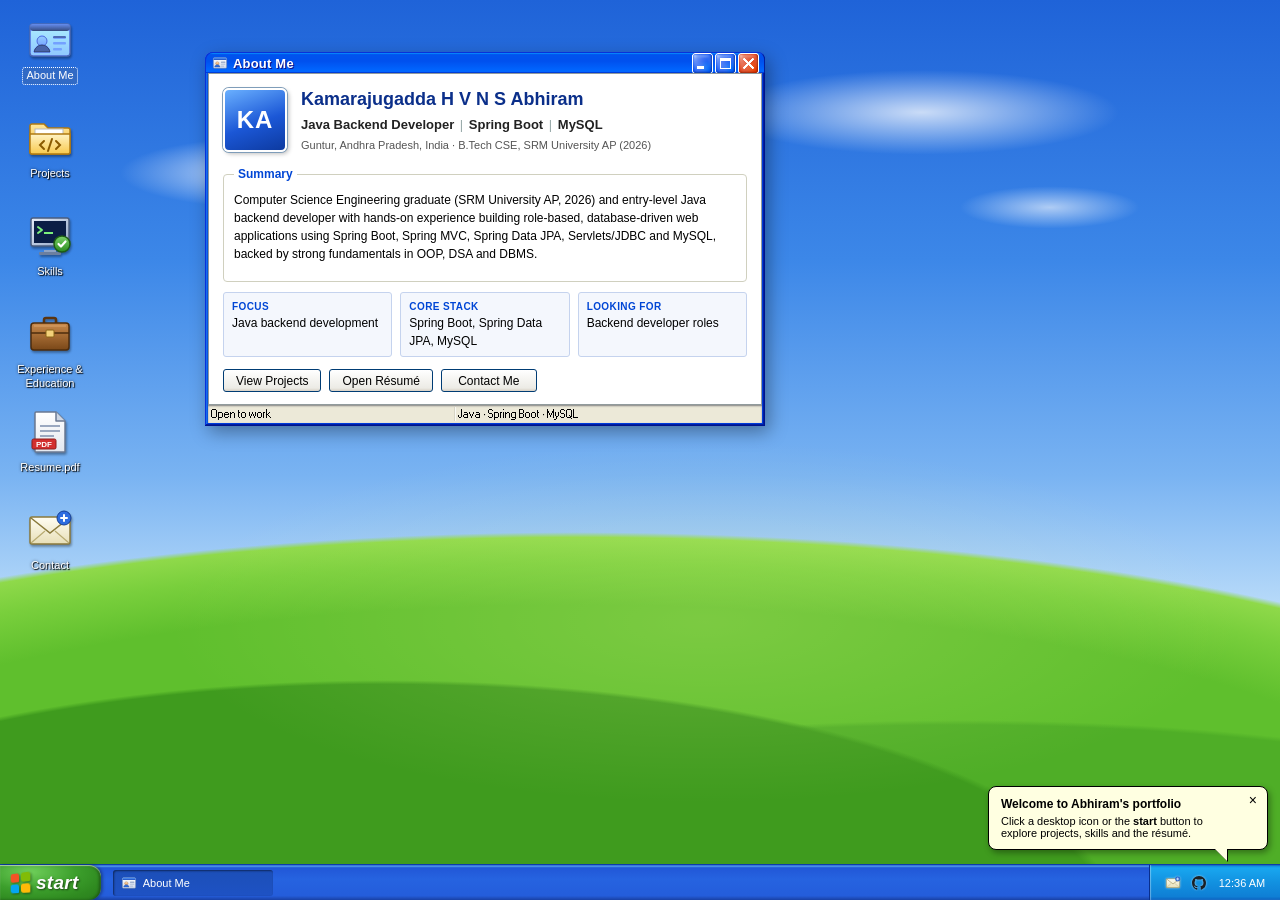
==== index.html @ cb157949 "Windows XP style portfolio" ====
<!DOCTYPE html>
<html lang="en" class="no-js">
<head>
  <meta charset="utf-8">
  <meta name="viewport" content="width=device-width, initial-scale=1">
  <title>Abhiram Kamarajugadda | Java Backend Developer (Spring Boot, MySQL)</title>
  <meta name="description" content="Portfolio of Kamarajugadda H V N S Abhiram, an entry-level Java backend developer working with Spring Boot, Spring MVC, Spring Data JPA, JDBC and MySQL. B.Tech CSE, SRM University AP (2026).">
  <meta name="author" content="Kamarajugadda H V N S Abhiram">
  <meta name="theme-color" content="#245edb">
  <meta property="og:type" content="website">
  <meta property="og:title" content="Abhiram Kamarajugadda | Java Backend Developer">
  <meta property="og:description" content="Java backend developer: Spring Boot, Spring MVC, Spring Data JPA, JDBC, MySQL. Projects, skills, experience and résumé.">
  <meta property="og:image" content="https://haaseth.github.io/assets/og-image.png">
  <meta name="twitter:card" content="summary_large_image">
  <link rel="canonical" href="https://haaseth.github.io/">
  <link rel="icon" type="image/svg+xml" href="assets/favicon.svg">
  <link rel="icon" type="image/png" sizes="32x32" href="assets/favicon-32.png">
  <link rel="apple-touch-icon" href="assets/apple-touch-icon.png">
  <link rel="stylesheet" href="vendor/xp.css/XP.css">
  <link rel="stylesheet" href="assets/css/style.css">
</head>
<body>
  <a class="skip-link" href="#win-about">Skip to content</a>

  <main id="desktop" class="desktop" aria-label="Desktop">
    <h1 class="sr-only">Kamarajugadda H V N S Abhiram, Java Backend Developer</h1>

    <!-- Desktop icons -->
    <nav class="icons" aria-label="Portfolio sections">
      <button class="icon" data-open="about" type="button"><img src="assets/icons/user.svg" alt="" width="48" height="48"><span>About Me</span></button>
      <button class="icon" data-open="projects" type="button"><img src="assets/icons/folder.svg" alt="" width="48" height="48"><span>Projects</span></button>
      <button class="icon" data-open="skills" type="button"><img src="assets/icons/skills.svg" alt="" width="48" height="48"><span>Skills</span></button>
      <button class="icon" data-open="experience" type="button"><img src="assets/icons/briefcase.svg" alt="" width="48" height="48"><span>Experience &amp; Education</span></button>
      <button class="icon" data-open="resume" type="button"><img src="assets/icons/pdf.svg" alt="" width="48" height="48"><span>Resume.pdf</span></button>
      <button class="icon" data-open="contact" type="button"><img src="assets/icons/mail.svg" alt="" width="48" height="48"><span>Contact</span></button>
    </nav>

    <!-- ============ ABOUT ============ -->
    <section class="window app" id="win-about" data-win="about" data-title="About Me" data-icon="assets/icons/user.svg" aria-labelledby="t-about">
      <div class="title-bar">
        <div class="title-bar-text" id="t-about"><img src="assets/icons/user.svg" alt="" width="16" height="16">About Me</div>
        <div class="title-bar-controls">
          <button type="button" aria-label="Minimize"></button>
          <button type="button" aria-label="Maximize"></button>
          <button type="button" aria-label="Close"></button>
        </div>
      </div>
      <div class="window-body">
        <div class="about-head">
          <div class="avatar" aria-hidden="true">KA</div>
          <div>
            <h2 class="name">Kamarajugadda H V N S Abhiram</h2>
            <p class="headline">Java Backend Developer <span>|</span> Spring Boot <span>|</span> MySQL</p>
            <p class="meta">Guntur, Andhra Pradesh, India &middot; B.Tech CSE, SRM University AP (2026)</p>
          </div>
        </div>
        <fieldset>
          <legend>Summary</legend>
          <p>Computer Science Engineering graduate (SRM University AP, 2026) and entry-level Java backend developer with hands-on experience building role-based, database-driven web applications using Spring Boot, Spring MVC, Spring Data JPA, Servlets/JDBC and MySQL, backed by strong fundamentals in OOP, DSA and DBMS.</p>
        </fieldset>
        <div class="quick-facts">
          <div><strong>Focus</strong><span>Java backend development</span></div>
          <div><strong>Core stack</strong><span>Spring Boot, Spring Data JPA, MySQL</span></div>
          <div><strong>Looking for</strong><span>Backend developer roles</span></div>
        </div>
        <div class="actions">
          <button type="button" data-open="projects">View Projects</button>
          <button type="button" data-open="resume">Open Résumé</button>
          <button type="button" data-open="contact">Contact Me</button>
        </div>
      </div>
      <div class="status-bar">
        <p class="status-bar-field">Open to work</p>
        <p class="status-bar-field">Java &middot; Spring Boot &middot; MySQL</p>
      </div>
    </section>

    <!-- ============ PROJECTS ============ -->
    <section class="window app" id="win-projects" data-win="projects" data-title="Projects" data-icon="assets/icons/folder.svg" aria-labelledby="t-projects">
      <div class="title-bar">
        <div class="title-bar-text" id="t-projects"><img src="assets/icons/folder.svg" alt="" width="16" height="16">Projects</div>
        <div class="title-bar-controls">
          <button type="button" aria-label="Minimize"></button>
          <button type="button" aria-label="Maximize"></button>
          <button type="button" aria-label="Close"></button>
        </div>
      </div>
      <div class="explorer-bar" aria-hidden="true"><span>Address</span><div class="address">C:\Users\Abhiram\Projects</div></div>
      <div class="window-body">
        <article class="project">
          <header>
            <h3>ExamSphere: Online Examination System</h3>
            <span class="year">2026</span>
          </header>
          <ul>
            <li>Built a Spring Boot web platform that manages the full examination lifecycle: exams, users, questions, answers and results.</li>
            <li>Implemented separate Admin and Student workflows, with admins managing exams and questions and students attempting exams and viewing results.</li>
            <li>Persisted exam, user and result data in MySQL through Spring Data JPA entities and repositories for clean, repository-based data access.</li>
            <li>Structured the application on Spring MVC controllers with JSP/JSTL views to keep business logic separate from presentation.</li>
          </ul>
          <div class="chips"><span>Spring Boot</span><span>Spring MVC</span><span>Spring Data JPA</span><span>JSP/JSTL</span><span>MySQL</span></div>
          <a class="xp-link" href="https://github.com/Haaseth" target="_blank" rel="noopener"><img src="assets/icons/github.svg" alt="" width="14" height="14">View on GitHub</a>
        </article>
        <article class="project">
          <header>
            <h3>Online Quiz Management System</h3>
            <span class="year">2026</span>
          </header>
          <ul>
            <li>Developed a role-based quiz platform with student registration/login and admin-side question management using Java Servlets and JSP.</li>
            <li>Engineered MCQ quiz delivery with automatic scoring and persistent result tracking for every attempt.</li>
            <li>Designed a DAO layer over JDBC for MySQL integration and used HTTP session management to maintain authenticated user state.</li>
            <li>Built student dashboards displaying previous scores, best score and total attempts.</li>
          </ul>
          <div class="chips"><span>Java</span><span>JSP</span><span>Servlets</span><span>JDBC</span><span>MySQL</span></div>
          <a class="xp-link" href="https://github.com/Haaseth" target="_blank" rel="noopener"><img src="assets/icons/github.svg" alt="" width="14" height="14">View on GitHub</a>
        </article>
      </div>
      <div class="status-bar">
        <p class="status-bar-field">2 objects</p>
        <p class="status-bar-field">More on GitHub: Haaseth</p>
      </div>
    </section>

    <!-- ============ SKILLS ============ -->
    <section class="window app" id="win-skills" data-win="skills" data-title="Skills" data-icon="assets/icons/skills.svg" aria-labelledby="t-skills">
      <div class="title-bar">
        <div class="title-bar-text" id="t-skills"><img src="assets/icons/skills.svg" alt="" width="16" height="16">Skills</div>
        <div class="title-bar-controls">
          <button type="button" aria-label="Minimize"></button>
          <button type="button" aria-label="Maximize"></button>
          <button type="button" aria-label="Close"></button>
        </div>
      </div>
      <div class="window-body skills">
        <fieldset><legend>Languages</legend><div class="chips"><span class="key">Java</span><span>SQL</span><span>C</span><span>C++</span></div></fieldset>
        <fieldset><legend>Backend &amp; Frameworks</legend><div class="chips"><span class="key">Spring Boot</span><span class="key">Spring MVC</span><span class="key">Spring Data JPA</span><span>Servlets</span><span>JSP/JSTL</span><span>JDBC</span></div></fieldset>
        <fieldset><legend>Core Java</legend><div class="chips"><span>OOP</span><span>Collections Framework</span><span>Exception Handling</span><span>Multithreading</span></div></fieldset>
        <fieldset><legend>Database</legend><div class="chips"><span class="key">MySQL</span></div></fieldset>
        <fieldset><legend>Frontend</legend><div class="chips"><span>HTML</span><span>CSS</span><span>JavaScript</span><span>React</span><span>Bootstrap</span></div></fieldset>
        <fieldset><legend>CS Fundamentals</legend><div class="chips"><span>Data Structures &amp; Algorithms</span><span>DBMS</span><span>Operating Systems</span></div></fieldset>
      </div>
      <div class="status-bar">
        <p class="status-bar-field">Highlighted = primary backend stack</p>
      </div>
    </section>

    <!-- ============ EXPERIENCE & EDUCATION ============ -->
    <section class="window app" id="win-experience" data-win="experience" data-title="Experience &amp; Education" data-icon="assets/icons/briefcase.svg" aria-labelledby="t-experience">
      <div class="title-bar">
        <div class="title-bar-text" id="t-experience"><img src="assets/icons/briefcase.svg" alt="" width="16" height="16">Experience &amp; Education</div>
        <div class="title-bar-controls">
          <button type="button" aria-label="Minimize"></button>
          <button type="button" aria-label="Maximize"></button>
          <button type="button" aria-label="Close"></button>
        </div>
      </div>
      <div class="window-body">
        <menu role="tablist" class="tabs">
          <button type="button" role="tab" aria-selected="true" aria-controls="tab-exp" id="tb-exp">Experience</button>
          <button type="button" role="tab" aria-selected="false" aria-controls="tab-edu" id="tb-edu">Education</button>
          <button type="button" role="tab" aria-selected="false" aria-controls="tab-cert" id="tb-cert">Certifications</button>
        </menu>
        <div class="tabpanel" role="tabpanel" id="tab-exp" aria-labelledby="tb-exp">
          <div class="entry">
            <div class="entry-head"><h3>Java Backend Developer</h3><span class="when">Oct 2026 – Present</span></div>
            <p class="org">Zyllo Tech</p>
            <ul>
              <li>Joined as a Java backend developer.</li>
              <li>Learning the MERN stack alongside backend work.</li>
            </ul>
          </div>
          <div class="entry">
            <div class="entry-head"><h3>Intern</h3><span class="when">May 2024 – Aug 2024</span></div>
            <p class="org">Edunet Foundation</p>
            <ul>
              <li>Analyzed a used-car dataset to identify the key factors driving vehicle prices.</li>
              <li>Built predictive models to estimate car prices from the identified features.</li>
              <li>Created charts and visual reports that translated findings into insights to support decision-making.</li>
            </ul>
          </div>
          <div class="entry">
            <div class="entry-head"><h3>Data Cloud Training</h3><span class="when">Jul 2025 – Nov 2025</span></div>
            <p class="org">Salesforce Trailhead</p>
            <ul>
              <li>Gained hands-on experience collecting, organizing and connecting real-time data in Salesforce Data Cloud.</li>
              <li>Learned how businesses unify customer data to deliver personalized customer experiences.</li>
            </ul>
          </div>
        </div>
        <div class="tabpanel" role="tabpanel" id="tab-edu" aria-labelledby="tb-edu">
          <div class="entry">
            <div class="entry-head"><h3>B.Tech, Computer Science Engineering</h3><span class="when">2022 – May 2026</span></div>
            <p class="org">SRM University AP</p>
            <p>CGPA: <strong>7.01</strong></p>
          </div>
        </div>
        <div class="tabpanel" role="tabpanel" id="tab-cert" aria-labelledby="tb-cert">
          <div class="entry">
            <div class="entry-head"><h3>Java (Basic)</h3><span class="when">2026</span></div>
            <p class="org">HackerRank</p>
          </div>
        </div>
      </div>
    </section>

    <!-- ============ RESUME ============ -->
    <section class="window app" id="win-resume" data-win="resume" data-title="Resume.pdf" data-icon="assets/icons/pdf.svg" aria-labelledby="t-resume">
      <div class="title-bar">
        <div class="title-bar-text" id="t-resume"><img src="assets/icons/pdf.svg" alt="" width="16" height="16">Abhiram-Resume.pdf</div>
        <div class="title-bar-controls">
          <button type="button" aria-label="Minimize"></button>
          <button type="button" aria-label="Maximize"></button>
          <button type="button" aria-label="Close"></button>
        </div>
      </div>
      <div class="toolbar">
        <a class="tool-btn" href="Abhiram-Resume.pdf" download="Abhiram-Resume.pdf"><span aria-hidden="true">&#x2B07;</span> Download</a>
        <a class="tool-btn" href="Abhiram-Resume.pdf" target="_blank" rel="noopener"><span aria-hidden="true">&#x2197;</span> Open in new tab</a>
      </div>
      <div class="window-body resume-body">
        <iframe class="pdf-frame" data-src="Abhiram-Resume.pdf#view=FitH" title="Résumé of Kamarajugadda H V N S Abhiram (PDF)" loading="lazy"></iframe>
        <p class="pdf-fallback">Your browser can't preview PDFs here. <a href="Abhiram-Resume.pdf" download>Download the résumé (PDF)</a>.</p>
      </div>
    </section>

    <!-- ============ CONTACT ============ -->
    <section class="window app" id="win-contact" data-win="contact" data-title="Contact" data-icon="assets/icons/mail.svg" aria-labelledby="t-contact">
      <div class="title-bar">
        <div class="title-bar-text" id="t-contact"><img src="assets/icons/mail.svg" alt="" width="16" height="16">Contact</div>
        <div class="title-bar-controls">
          <button type="button" aria-label="Minimize"></button>
          <button type="button" aria-label="Maximize"></button>
          <button type="button" aria-label="Close"></button>
        </div>
      </div>
      <div class="window-body">
        <p class="lead">Thanks for stopping by. The fastest way to reach me is email.</p>
        <ul class="contact-list">
          <li><img src="assets/icons/mail.svg" alt="" width="24" height="24"><div><strong>Email</strong><a href="mailto:abhiram.kamarajugadda4@gmail.com">abhiram.kamarajugadda4@gmail.com</a></div></li>
          <li><img src="assets/icons/linkedin.svg" alt="" width="24" height="24"><div><strong>LinkedIn</strong><a href="https://www.linkedin.com/in/abhiram-kamarajugadda/" target="_blank" rel="noopener">linkedin.com/in/abhiram-kamarajugadda</a></div></li>
          <li><img src="assets/icons/github.svg" alt="" width="24" height="24"><div><strong>GitHub</strong><a href="https://github.com/Haaseth" target="_blank" rel="noopener">github.com/Haaseth</a></div></li>
          <li><span class="pin" aria-hidden="true">&#x1F4CD;</span><div><strong>Location</strong><span>Guntur, Andhra Pradesh, India</span></div></li>
        </ul>
        <div class="actions">
          <a class="btn-link" href="mailto:abhiram.kamarajugadda4@gmail.com?subject=Opportunity%20for%20Abhiram">Send Email</a>
          <button type="button" class="copy-email" data-email="abhiram.kamarajugadda4@gmail.com">Copy email</button>
        </div>
      </div>
    </section>

    <!-- Welcome balloon -->
    <div class="balloon" id="balloon" role="status" hidden>
      <button type="button" class="balloon-close" aria-label="Dismiss">&times;</button>
      <strong>Welcome to Abhiram's portfolio</strong>
      <p>Click a desktop icon or the <b>start</b> button to explore projects, skills and the résumé.</p>
    </div>
  </main>

  <!-- Start menu -->
  <div class="start-menu" id="start-menu" hidden>
    <div class="sm-head">
      <div class="avatar small" aria-hidden="true">KA</div>
      <div><strong>Abhiram</strong><span>Java Backend Developer</span></div>
    </div>
    <div class="sm-body">
      <ul class="sm-left">
        <li><button type="button" data-open="about"><img src="assets/icons/user.svg" alt="" width="32" height="32"><span><b>About Me</b><small>Summary &amp; focus</small></span></button></li>
        <li><button type="button" data-open="projects"><img src="assets/icons/folder.svg" alt="" width="32" height="32"><span><b>Projects</b><small>ExamSphere, Quiz System</small></span></button></li>
        <li><button type="button" data-open="skills"><img src="assets/icons/skills.svg" alt="" width="32" height="32"><span><b>Skills</b><small>Java, Spring, MySQL</small></span></button></li>
        <li><button type="button" data-open="experience"><img src="assets/icons/briefcase.svg" alt="" width="32" height="32"><span><b>Experience &amp; Education</b><small>Work, B.Tech, certs</small></span></button></li>
      </ul>
      <ul class="sm-right">
        <li><button type="button" data-open="resume"><img src="assets/icons/pdf.svg" alt="" width="22" height="22">My Résumé</button></li>
        <li><button type="button" data-open="contact"><img src="assets/icons/mail.svg" alt="" width="22" height="22">Contact</button></li>
        <li class="sep" role="separator"></li>
        <li><a href="https://github.com/Haaseth" target="_blank" rel="noopener"><img src="assets/icons/github.svg" alt="" width="22" height="22">GitHub</a></li>
        <li><a href="https://www.linkedin.com/in/abhiram-kamarajugadda/" target="_blank" rel="noopener"><img src="assets/icons/linkedin.svg" alt="" width="22" height="22">LinkedIn</a></li>
        <li><a href="Abhiram-Resume.pdf" download><img src="assets/icons/pdf.svg" alt="" width="22" height="22">Download Résumé</a></li>
      </ul>
    </div>
    <div class="sm-foot">
      <button type="button" id="close-all"><span class="pw" aria-hidden="true"></span>Close all windows</button>
    </div>
  </div>

  <!-- Taskbar -->
  <footer class="taskbar" aria-label="Taskbar">
    <button type="button" class="start-btn" id="start-btn" aria-haspopup="true" aria-expanded="false" aria-controls="start-menu">
      <span class="flag" aria-hidden="true"><i></i><i></i><i></i><i></i></span><span class="start-label">start</span>
    </button>
    <div class="tasks" id="tasks" role="toolbar" aria-label="Open windows"></div>
    <div class="tray">
      <a href="mailto:abhiram.kamarajugadda4@gmail.com" class="tray-icon" title="Email Abhiram"><img src="assets/icons/mail.svg" alt="Email" width="16" height="16"></a>
      <a href="https://github.com/Haaseth" target="_blank" rel="noopener" class="tray-icon" title="GitHub"><img src="assets/icons/github.svg" alt="GitHub" width="14" height="14"></a>
      <time class="clock" id="clock">--:--</time>
    </div>
  </footer>

  <script src="assets/js/main.js"></script>
</body>
</html>
---- assets/css/style.css ----
/* Abhiram Kamarajugadda — Windows XP-style portfolio
   Window chrome comes from XP.css (vendor/xp.css, MIT). Everything else is custom. */

:root {
  --font: Tahoma, "Segoe UI", Verdana, Geneva, sans-serif;
  --xp-blue: #245edb;
  --xp-face: #ece9d8;
  --taskbar-h: 36px;
  --sel: #316ac5;
}

*, *::before, *::after { box-sizing: border-box; }
html, body { height: 100%; }
body {
  margin: 0;
  overflow: hidden;
  font-family: var(--font);
  font-size: 12px;
  color: #000;
  -webkit-font-smoothing: antialiased;
}
.sr-only { position: absolute; width: 1px; height: 1px; overflow: hidden; clip: rect(0 0 0 0); white-space: nowrap; }
.skip-link { position: absolute; left: -9999px; top: 4px; z-index: 99999; background: #fff; padding: 6px 10px; }
.skip-link:focus { left: 8px; }

/* ---------- Desktop / "Bliss"-style wallpaper (pure CSS) ---------- */
.desktop {
  position: fixed;
  inset: 0 0 var(--taskbar-h) 0;
  overflow: hidden;
  background:
    /* soft clouds */
    radial-gradient(ellipse 18% 6% at 22% 20%, rgba(255,255,255,.85), rgba(255,255,255,0) 70%),
    radial-gradient(ellipse 12% 4% at 30% 17%, rgba(255,255,255,.7), rgba(255,255,255,0) 70%),
    radial-gradient(ellipse 22% 7% at 72% 13%, rgba(255,255,255,.75), rgba(255,255,255,0) 70%),
    radial-gradient(ellipse 10% 3.5% at 82% 24%, rgba(255,255,255,.6), rgba(255,255,255,0) 70%),
    /* rolling hills */
    radial-gradient(ellipse 95% 48% at 30% 108%, #3f9b1e 0 60%, rgba(63,155,30,0) 61%),
    radial-gradient(ellipse 120% 55% at 75% 118%, #4fae27 0 62%, rgba(79,174,39,0) 63%),
    radial-gradient(ellipse 140% 60% at 45% 100%, #5fbf2d 0 50%, #79cf3c 58%, #8fd94a 63%, rgba(143,217,74,0) 64%),
    /* sky */
    linear-gradient(180deg, #1f63d8 0%, #3c87e8 30%, #79b3f2 55%, #b7daf9 70%, #d9edfb 78%);
}
.desktop::after { /* subtle light falloff on the hill */
  content: ""; position: absolute; inset: 0; pointer-events: none;
  background: radial-gradient(ellipse 60% 30% at 55% 72%, rgba(255,255,160,.18), rgba(255,255,160,0) 70%);
}

/* ---------- Desktop icons ---------- */
.icons {
  position: absolute; top: 12px; left: 8px; z-index: 1;
  display: grid; grid-auto-flow: column; grid-template-rows: repeat(auto-fill, 92px);
  gap: 6px; max-height: calc(100% - 24px);
}
.desktop .icon {
  all: unset;
  box-sizing: border-box;
  width: 84px; height: 88px; padding: 4px 2px;
  display: flex; flex-direction: column; align-items: center; gap: 4px;
  cursor: pointer; text-align: center; border-radius: 2px;
  font-family: var(--font); font-size: 11px; color: #fff;
}
.desktop .icon img { width: 48px; height: 48px; filter: drop-shadow(1px 2px 1px rgba(0,0,0,.35)); }
.desktop .icon span {
  line-height: 1.25; padding: 1px 3px; border-radius: 2px;
  text-shadow: 1px 1px 1px #000, 0 0 3px rgba(0,0,0,.6);
}
.desktop .icon:focus { outline: none; }
.desktop .icon:hover span { text-decoration: underline; }
.desktop .icon.selected img { filter: drop-shadow(1px 2px 1px rgba(0,0,0,.35)) brightness(.75) sepia(1) hue-rotate(185deg) saturate(3); }
.desktop .icon.selected span, .desktop .icon:focus-visible span { background: var(--sel); text-shadow: none; outline: 1px dotted #fff; }

/* ---------- Windows ---------- */
.window.app {
  position: absolute;
  display: none;
  flex-direction: column;
  min-width: 300px; min-height: 160px;
  max-width: calc(100vw - 16px);
  max-height: calc(100vh - var(--taskbar-h) - 16px);
  font-family: var(--font);
  font-size: 12px;
  box-shadow: inset -1px -1px #00138c, inset 1px 1px #0831d9, inset -2px -2px #001ea0, inset 2px 2px #166aee,
              inset -3px -3px #003bda, inset 3px 3px #0855dd, 4px 6px 18px rgba(0,0,0,.35);
  animation: winopen .14s ease-out;
}
.window.app.open { display: flex; }
.window.app.inactive .title-bar { filter: saturate(.45) brightness(1.15); }
.window.app.maximized { left: 0 !important; top: 0 !important; width: 100% !important; height: 100% !important; max-width: none; max-height: none; border-radius: 0; }
.window.app.maximized .title-bar { border-radius: 0; }
@keyframes winopen { from { transform: scale(.96); opacity: .4; } to { transform: none; opacity: 1; } }

.window.app .title-bar { cursor: default; touch-action: none; user-select: none; flex: 0 0 auto; }
.window.app .title-bar-text { display: flex; align-items: center; gap: 5px; font-family: "Trebuchet MS", var(--font); font-weight: 700; letter-spacing: .2px; }
.window.app .title-bar-text img { width: 16px; height: 16px; }
.window.app .window-body {
  margin: 0; padding: 12px 14px;
  flex: 1 1 auto; overflow: auto;
  background: #fff;
  border: 1px solid #919b9c;
  margin: 0 3px;
  line-height: 1.5;
}
.window.app .window-body p { margin: 0 0 8px; }
.window.app h2, .window.app h3 { font-family: var(--font); margin: 0; }
.window.app .status-bar { margin: 0 3px; flex: 0 0 auto; }
.window.app .status-bar-field { font-size: 11px; }
.window.app fieldset { margin: 0 0 10px; padding: 8px 10px 10px; border-color: #d0d0bf; }
.window.app legend { color: #0046d5; font-weight: 700; padding: 0 4px; }
.window.app button { font-family: var(--font); font-size: 12px; }

/* default sizes */
#win-about      { width: 560px; }
#win-projects   { width: 640px; height: 560px; }
#win-skills     { width: 520px; }
#win-experience { width: 580px; height: 520px; }
#win-resume     { width: 640px; height: 680px; }
#win-contact    { width: 440px; }

/* ---------- About ---------- */
.about-head { display: flex; gap: 14px; align-items: center; margin-bottom: 12px; }
.avatar {
  flex: 0 0 64px; width: 64px; height: 64px; border-radius: 6px;
  display: grid; place-items: center;
  font: 700 24px/1 var(--font); color: #fff; letter-spacing: 1px;
  background: linear-gradient(160deg, #6ab0ff, #1b57d6 55%, #0d3aa0);
  border: 2px solid #fff; box-shadow: 0 0 0 1px #7f9db9, 2px 2px 4px rgba(0,0,0,.25);
}
.avatar.small { flex-basis: 44px; width: 44px; height: 44px; font-size: 16px; }
.name { font-size: 18px; color: #0b2f8a; }
.headline { font-size: 13px; font-weight: 700; margin: 2px 0 !important; color: #222; }
.headline span { color: #9aa; font-weight: 400; margin: 0 2px; }
.meta { color: #555; font-size: 11px; margin: 0 !important; }
.quick-facts { display: grid; grid-template-columns: repeat(3, 1fr); gap: 8px; margin-bottom: 12px; }
.quick-facts div { background: #f4f7fd; border: 1px solid #c5d3ee; border-radius: 3px; padding: 6px 8px; }
.quick-facts strong { display: block; font-size: 10px; text-transform: uppercase; color: #0046d5; letter-spacing: .4px; }
.quick-facts span { font-size: 12px; }
.actions { display: flex; gap: 8px; flex-wrap: wrap; }
.actions button, .btn-link { min-width: 96px; }
.btn-link {
  display: inline-flex; align-items: center; justify-content: center;
  padding: 0 12px; min-height: 23px; color: #000; text-decoration: none;
  border: 1px solid #003c74; border-radius: 3px;
  background: linear-gradient(180deg, #fff, #ecebe6 86%, #d8d0c4);
}
.btn-link:hover { box-shadow: inset -1px 1px #fff0cf, inset 1px 2px #fdd889, inset -2px 2px #fbc761, inset 2px -2px #e5a01a; }

/* ---------- Explorer address bar ---------- */
.explorer-bar { display: flex; align-items: center; gap: 6px; padding: 4px 6px; margin: 0 3px; background: var(--xp-face); border-bottom: 1px solid #c5c2b2; font-size: 11px; color: #555; flex: 0 0 auto; }
.address { flex: 1; background: #fff; border: 1px solid #7f9db9; padding: 2px 6px; color: #000; font-family: var(--font); }

/* ---------- Projects ---------- */
.project { border: 1px solid #d6dff0; border-radius: 4px; padding: 12px 14px; margin-bottom: 12px; background: linear-gradient(180deg, #fbfcff, #fff 40%); }
.project:last-child { margin-bottom: 0; }
.project header { display: flex; justify-content: space-between; align-items: baseline; gap: 8px; margin-bottom: 6px; }
.project h3 { font-size: 14px; color: #0b2f8a; }
.year, .when { font-size: 11px; color: #666; white-space: nowrap; }
.project ul, .entry ul { margin: 0 0 8px; padding-left: 18px; }
.project li, .entry li { margin-bottom: 3px; }
.chips { display: flex; flex-wrap: wrap; gap: 5px; margin: 6px 0 8px; }
.chips span {
  font-size: 11px; padding: 2px 8px; border-radius: 10px;
  background: #eef3fb; border: 1px solid #b8c9e8; color: #163a7a;
}
.chips span.key { background: linear-gradient(180deg, #4d90fe, #2459d6); border-color: #1a47b0; color: #fff; font-weight: 700; }
.xp-link { display: inline-flex; align-items: center; gap: 5px; color: #0033cc; font-weight: 700; text-decoration: none; }
.xp-link:hover { text-decoration: underline; }

/* ---------- Skills ---------- */
.skills fieldset .chips { margin: 2px 0 0; }

/* ---------- Experience tabs ---------- */
.window.app menu[role=tablist] button { font-size: 12px; min-height: 22px; }
.window.app [role=tabpanel] { padding: 12px 14px; margin-bottom: 0; }
.tabpanel[hidden] { display: none; }
.entry { padding-bottom: 10px; margin-bottom: 10px; border-bottom: 1px dashed #d0d0d0; }
.entry:last-child { border-bottom: 0; margin-bottom: 0; padding-bottom: 0; }
.entry-head { display: flex; justify-content: space-between; align-items: baseline; gap: 8px; }
.entry h3 { font-size: 13px; color: #0b2f8a; }
.org { font-weight: 700; color: #444; margin: 0 0 4px !important; }

/* ---------- Resume ---------- */
.toolbar { display: flex; gap: 4px; padding: 4px 6px; margin: 0 3px; background: var(--xp-face); border-bottom: 1px solid #c5c2b2; flex: 0 0 auto; }
.tool-btn { display: inline-flex; align-items: center; gap: 4px; padding: 3px 8px; color: #000; text-decoration: none; border: 1px solid transparent; border-radius: 3px; font-size: 11px; }
.tool-btn:hover { border-color: #b4b19f; background: linear-gradient(180deg, #fff, #e8e6d8); }
.window.app .resume-body { padding: 0; background: #808080; display: flex; }
.pdf-frame { flex: 1; width: 100%; height: 100%; border: 0; background: #fff; }
.pdf-fallback { display: none; padding: 16px; background: #fff; margin: 0 !important; }

/* ---------- Contact ---------- */
.lead { font-size: 13px; }
.contact-list { list-style: none; padding: 0; margin: 0 0 12px; display: grid; gap: 8px; }
.contact-list li { display: flex; align-items: center; gap: 10px; padding: 8px 10px; border: 1px solid #d6dff0; border-radius: 4px; background: #f8faff; }
.contact-list li > img, .contact-list .pin { width: 24px; height: 24px; flex: 0 0 24px; display: grid; place-items: center; font-size: 18px; }
.contact-list strong { display: block; font-size: 10px; text-transform: uppercase; color: #0046d5; letter-spacing: .4px; }
.contact-list a { color: #0033cc; word-break: break-all; }

/* ---------- Taskbar ---------- */
.taskbar {
  position: fixed; left: 0; right: 0; bottom: 0; height: var(--taskbar-h); z-index: 10000;
  display: flex; align-items: stretch;
  background: linear-gradient(180deg, #3168d5 0%, #4993e6 4%, #2157d7 8%, #2663e0 40%, #245ddb 88%, #1941a5 100%);
  border-top: 1px solid #0c3ea8;
  font-family: var(--font);
}
.taskbar button { font-family: var(--font); }
.start-btn {
  all: unset; box-sizing: border-box; cursor: pointer;
  display: flex; align-items: center; gap: 6px; padding: 0 22px 0 10px; margin-right: 8px;
  border-radius: 0 12px 12px 0;
  background: radial-gradient(ellipse at 30% 20%, #6fcf5a 0%, #3c9f2c 45%, #2f8a20 75%, #2a7e1d 100%);
  box-shadow: inset 0 1px 1px rgba(255,255,255,.55), inset -2px 0 3px rgba(0,0,0,.35), 2px 0 3px rgba(0,0,0,.3);
  color: #fff; font: italic 700 19px/1 "Trebuchet MS", var(--font);
  text-shadow: 1px 1px 2px rgba(0,0,0,.55); letter-spacing: .3px;
}
.start-btn:hover { filter: brightness(1.1); }
.start-btn[aria-expanded="true"] { filter: brightness(.85); }
.start-btn:focus-visible { outline: 1px dotted #fff; outline-offset: -4px; }
.flag { display: grid; grid-template-columns: 9px 9px; gap: 2px; transform: skewY(-6deg) perspective(40px) rotateY(-12deg); filter: drop-shadow(1px 1px 1px rgba(0,0,0,.4)); }
.flag i { width: 9px; height: 9px; border-radius: 2px 3px 1px 3px; }
.flag i:nth-child(1) { background: #f35325; } .flag i:nth-child(2) { background: #81bc06; }
.flag i:nth-child(3) { background: #05a6f0; } .flag i:nth-child(4) { background: #ffba08; }

.tasks { flex: 1; display: flex; align-items: center; gap: 3px; padding: 0 4px; overflow: hidden; min-width: 0; }
.task {
  all: unset; box-sizing: border-box; cursor: pointer;
  height: 26px; flex: 0 1 160px; min-width: 40px; padding: 0 8px;
  display: flex; align-items: center; gap: 6px;
  color: #fff; font-size: 11px; white-space: nowrap; overflow: hidden; text-overflow: ellipsis;
  border-radius: 3px;
  background: linear-gradient(180deg, #3c8af5, #2b6ee8 60%, #2563dd);
  box-shadow: inset 0 0 0 1px rgba(0,0,0,.25), inset 1px 1px rgba(255,255,255,.35);
}
.task span { overflow: hidden; text-overflow: ellipsis; }
.task img { width: 16px; height: 16px; flex: 0 0 16px; }
.task:hover { background: linear-gradient(180deg, #5aa0ff, #3a7ff0); }
.task.is-active { background: linear-gradient(180deg, #1c4fb8, #1e52c4); box-shadow: inset 1px 1px 2px rgba(0,0,0,.5); }
.task:focus-visible { outline: 1px dotted #fff; outline-offset: -3px; }

.tray {
  display: flex; align-items: center; gap: 8px; padding: 0 12px 0 14px;
  background: linear-gradient(180deg, #0c59b9 0%, #139ee9 5%, #18a6ef 10%, #1291e0 50%, #0f7fd5 90%, #0c62c0 100%);
  border-left: 1px solid #092e8c; box-shadow: inset 1px 0 1px rgba(255,255,255,.35);
}
.tray-icon { display: grid; place-items: center; width: 18px; height: 18px; border-radius: 3px; }
.tray-icon img { filter: drop-shadow(0 0 1px rgba(255,255,255,.6)); }
.tray-icon:hover { background: rgba(255,255,255,.18); }
.clock { color: #fff; font-size: 11px; min-width: 52px; text-align: center; }

/* ---------- Start menu ---------- */
.start-menu {
  position: fixed; left: 0; bottom: var(--taskbar-h); z-index: 10001;
  width: 400px; max-width: 100vw;
  border-radius: 8px 8px 0 0; overflow: hidden;
  background: #fff; border: 1px solid #0b3eb8;
  box-shadow: 3px 3px 10px rgba(0,0,0,.45);
  font-family: var(--font);
}
.start-menu[hidden] { display: none; }
.sm-head {
  display: flex; align-items: center; gap: 10px; padding: 8px 10px;
  background: linear-gradient(180deg, #1868ce 0%, #0e60cb 12%, #0e60cb 20%, #1164cf 32%, #1667cf 33%, #1b6cd3 47%, #1e70d9 54%, #2476dc 60%, #297ae0 65%, #3482e3 77%, #3786e5 79%, #428ee9 90%, #4791eb 100%);
  color: #fff; text-shadow: 1px 1px 1px rgba(0,0,0,.45);
}
.sm-head strong { display: block; font-size: 14px; }
.sm-head span { font-size: 11px; opacity: .9; }
.sm-body { display: grid; grid-template-columns: 1fr 1fr; border-top: 2px solid #f08e37; }
.sm-body ul { list-style: none; margin: 0; padding: 6px 0; }
.sm-left { background: #fff; }
.sm-right { background: #d3e5fa; border-left: 1px solid #95bdee; }
.sm-body button, .sm-body a {
  all: unset; box-sizing: border-box; cursor: pointer; width: 100%;
  display: flex; align-items: center; gap: 8px; padding: 5px 10px;
  font-size: 11px; color: #000;
}
.sm-left span { display: flex; flex-direction: column; }
.sm-left b { font-size: 12px; }
.sm-left small { color: #777; font-size: 10px; }
.sm-right button, .sm-right a { font-weight: 700; color: #0a246a; }
.sm-body button:hover, .sm-body a:hover, .sm-body button:focus-visible, .sm-body a:focus-visible { background: var(--sel); color: #fff; }
.sm-body button:hover small, .sm-body button:focus-visible small { color: #e4ecfb; }
.sm-right .sep { height: 1px; margin: 4px 8px; background: linear-gradient(90deg, transparent, #7ba6e0, transparent); }
.sm-foot { display: flex; justify-content: flex-end; padding: 6px 10px; background: linear-gradient(180deg, #4282d6, #3b77cf 50%, #2c63c1); }
.sm-foot button { all: unset; cursor: pointer; display: flex; align-items: center; gap: 6px; color: #fff; font-size: 11px; padding: 3px 6px; border-radius: 3px; }
.sm-foot button:hover, .sm-foot button:focus-visible { background: rgba(255,255,255,.18); }
.pw { width: 20px; height: 20px; border-radius: 4px; border: 1px solid #fff; background: linear-gradient(180deg, #f08b5f, #d0451b); position: relative; }
.pw::after { content: "\2715"; position: absolute; inset: 0; display: grid; place-items: center; font-size: 11px; color: #fff; }

/* ---------- Balloon tip ---------- */
.balloon {
  position: fixed; right: 12px; bottom: calc(var(--taskbar-h) + 14px); z-index: 10002;
  width: 280px; padding: 10px 26px 10px 12px;
  background: #ffffe1; border: 1px solid #000; border-radius: 8px;
  box-shadow: 2px 3px 6px rgba(0,0,0,.35); font-size: 11px;
}
.balloon[hidden] { display: none; }
.balloon::after { content: ""; position: absolute; right: 40px; bottom: -12px; border: 6px solid transparent; border-top: 6px solid #ffffe1; border-right: 6px solid #ffffe1; filter: drop-shadow(1px 1px 0 #000); }
.balloon strong { display: block; margin-bottom: 4px; font-size: 12px; }
.balloon p { margin: 0; }
.balloon-close { all: unset; position: absolute; top: 4px; right: 6px; cursor: pointer; font-size: 14px; line-height: 1; padding: 2px 4px; border-radius: 3px; }
.balloon-close:hover { background: #e8e8c8; }

/* ---------- No-JS fallback: show everything as a readable document ---------- */
html.no-js body { overflow: auto; }
html.no-js .desktop { position: static; min-height: 100vh; padding: 16px 16px calc(var(--taskbar-h) + 16px); overflow: visible; }
html.no-js .icons, html.no-js .title-bar-controls, html.no-js .pdf-frame { display: none; }
html.no-js .window.app { position: relative; display: flex; margin: 0 auto 16px; width: min(760px, 100%) !important; max-width: 760px; height: auto !important; max-height: none; animation: none; }
html.no-js .desktop { background-attachment: fixed; }
html.no-js .tabpanel { display: block; }
html.no-js .pdf-fallback { display: block; }

/* ---------- Mobile / small screens ---------- */
@media (max-width: 760px), (max-height: 520px) {
  :root { --taskbar-h: 40px; }
  .icons { grid-auto-flow: row; grid-template-rows: none; grid-template-columns: repeat(3, 1fr); gap: 4px; left: 0; right: 0; top: 10px; justify-items: center; }
  .desktop .icon { width: 96px; }
  .window.app {
    left: 0 !important; top: 0 !important; width: 100% !important; height: 100% !important;
    max-width: none; max-height: none; min-width: 0; border-radius: 0;
  }
  .window.app .title-bar { border-radius: 0; }
  .window.app .title-bar-controls button[aria-label="Maximize"],
  .window.app .title-bar-controls button[aria-label="Restore"] { display: none; }
  .window.app .window-body { -webkit-overflow-scrolling: touch; font-size: 13px; }
  .quick-facts { grid-template-columns: 1fr; }
  .about-head { align-items: flex-start; }
  .name { font-size: 16px; }
  .start-btn { padding-right: 16px; font-size: 17px; }
  .task { flex-basis: 44px; }
  .task span { display: none; }
  .tray .tray-icon { display: none; }
  .balloon { left: 12px; right: 12px; width: auto; }
  .sm-body { grid-template-columns: 1fr; }
  .sm-right { border-left: 0; border-top: 1px solid #95bdee; }
  .pdf-frame { display: none; }
  .pdf-fallback { display: block; }
  .window.app .resume-body { background: #fff; }
}
@media (prefers-reduced-motion: reduce) { .window.app { animation: none; } }

/* Neutralise XP.css global button hover/active/focus styling on custom (non-dialog) buttons */
button.icon:not(:disabled):hover, button.icon:not(:disabled):active, button.icon:focus,
button.task:not(:disabled):hover, button.task:not(:disabled):active, button.task:focus,
button.start-btn:not(:disabled):hover, button.start-btn:not(:disabled):active, button.start-btn:focus,
.sm-body button:not(:disabled):hover, .sm-body button:not(:disabled):active, .sm-body button:focus,
.sm-foot button:not(:disabled):hover, .sm-foot button:not(:disabled):active, .sm-foot button:focus,
button.balloon-close:not(:disabled):hover, button.balloon-close:not(:disabled):active, button.balloon-close:focus {
  outline: none; border: 0;
}
.desktop button.icon:not(:disabled):hover, .desktop button.icon:not(:disabled):active { box-shadow: none; background: none; }
.sm-body button:not(:disabled):hover, .sm-body button:focus-visible { box-shadow: none; background: var(--sel); }
.sm-foot button:not(:disabled):hover { box-shadow: none; background: rgba(255,255,255,.18); }
button.balloon-close:not(:disabled):hover { box-shadow: none; background: #e8e8c8; }
.taskbar button.start-btn:not(:disabled):hover, .taskbar button.start-btn:not(:disabled):active {
  box-shadow: inset 0 1px 1px rgba(255,255,255,.55), inset -2px 0 3px rgba(0,0,0,.35), 2px 0 3px rgba(0,0,0,.3);
  background: radial-gradient(ellipse at 30% 20%, #6fcf5a 0%, #3c9f2c 45%, #2f8a20 75%, #2a7e1d 100%);
}
.taskbar button.task:not(:disabled):hover { box-shadow: inset 0 0 0 1px rgba(0,0,0,.25), inset 1px 1px rgba(255,255,255,.35); background: linear-gradient(180deg, #5aa0ff, #3a7ff0); }
.taskbar button.task.is-active, .taskbar button.task.is-active:not(:disabled):hover { background: linear-gradient(180deg, #1c4fb8, #1e52c4); box-shadow: inset 1px 1px 2px rgba(0,0,0,.5); }
.desktop button.icon:focus-visible span, .taskbar button:focus-visible, .sm-body button:focus-visible { outline: 1px dotted #fff; outline-offset: -3px; }
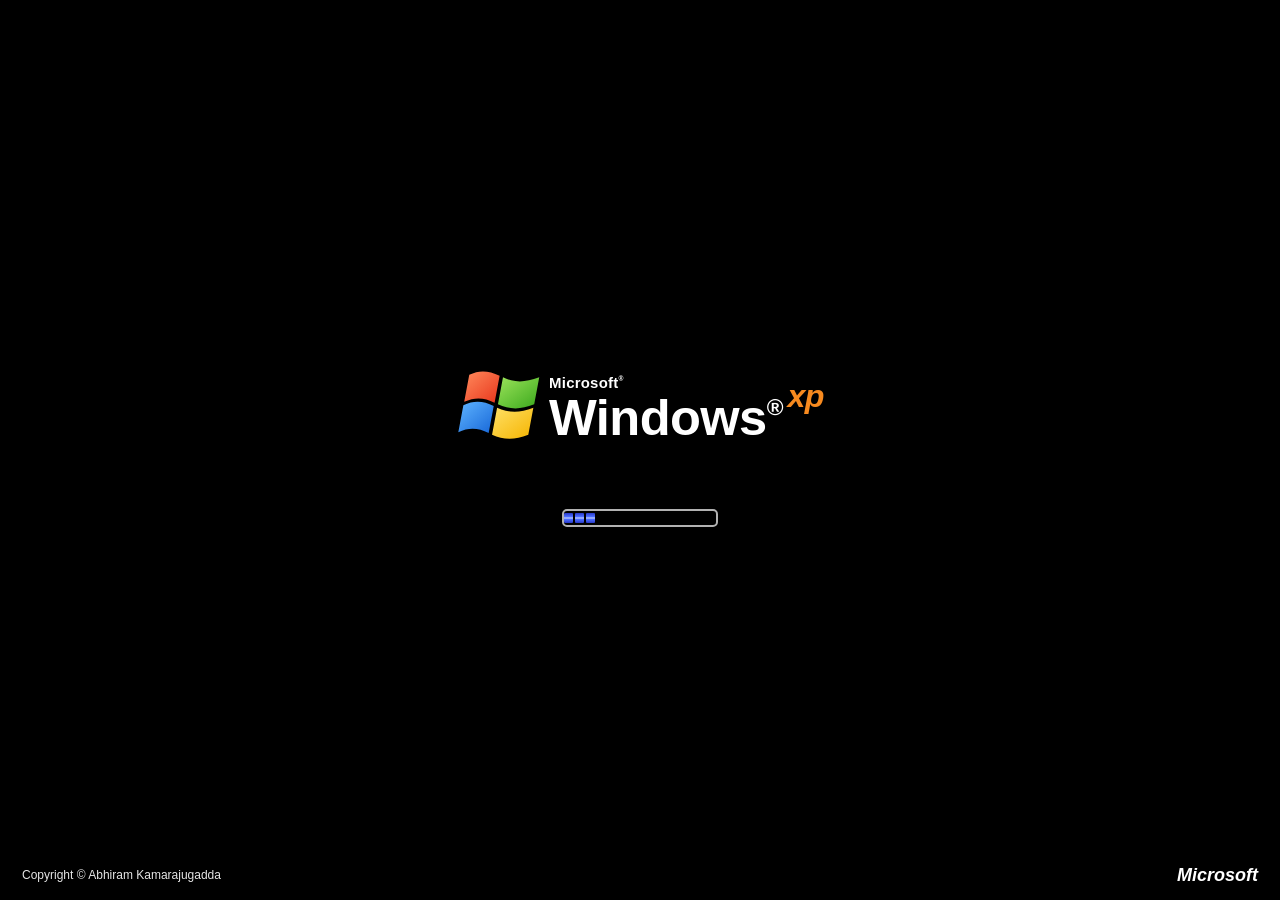
==== commit 0b44b317: "Add Windows XP boot + Welcome login screen before desktop" ====
--- a/index.html
+++ b/index.html
@@ -18,8 +18,65 @@
   <link rel="apple-touch-icon" href="assets/apple-touch-icon.png">
   <link rel="stylesheet" href="vendor/xp.css/XP.css">
   <link rel="stylesheet" href="assets/css/style.css">
+  <link rel="stylesheet" href="assets/css/boot.css">
+  <script>
+    /* Start in the XP boot/login sequence only when JS runs; failsafe reveals the desktop if boot.js never initialises. */
+    (function (d) { d.classList.add('xp-booting');
+      setTimeout(function () { if (!window.__xpBoot) d.classList.remove('xp-booting'); }, 6000); })(document.documentElement);
+  </script>
 </head>
 <body>
+  <!-- ============ XP STARTUP (boot + Welcome login). Shown only with JS; see boot.css / boot.js ============ -->
+  <svg width="0" height="0" style="position:absolute" aria-hidden="true" focusable="false">
+    <defs>
+      <linearGradient id="xf-r" x1="0" y1="0" x2="1" y2="1"><stop offset="0" stop-color="#ff8a5c"/><stop offset="1" stop-color="#e8361c"/></linearGradient>
+      <linearGradient id="xf-g" x1="0" y1="0" x2="1" y2="1"><stop offset="0" stop-color="#9be35a"/><stop offset="1" stop-color="#3aa81c"/></linearGradient>
+      <linearGradient id="xf-b" x1="0" y1="0" x2="1" y2="1"><stop offset="0" stop-color="#5fb4ff"/><stop offset="1" stop-color="#1767d8"/></linearGradient>
+      <linearGradient id="xf-y" x1="0" y1="0" x2="1" y2="1"><stop offset="0" stop-color="#ffe066"/><stop offset="1" stop-color="#f5b400"/></linearGradient>
+      <symbol id="xp-flag" viewBox="0 0 100 90">
+        <path fill="url(#xf-r)" d="M14 8 C26 2 37 3 50 9 L44 41 C32 35 21 34 8 40 Z"/>
+        <path fill="url(#xf-g)" d="M54 11 C66 17 79 18 97 11 L91 43 C74 50 61 49 48 43 Z"/>
+        <path fill="url(#xf-b)" d="M7 44 C20 38 31 39 43 45 L37 77 C25 71 14 70 1 76 Z"/>
+        <path fill="url(#xf-y)" d="M47 47 C60 53 73 54 90 47 L84 79 C67 86 54 85 41 79 Z"/>
+      </symbol>
+    </defs>
+  </svg>
+  <div id="xp-start">
+    <div class="xs-boot" id="xs-boot" role="img" aria-label="Windows XP is starting">
+      <div class="xp-logo" aria-hidden="true">
+          <svg width="74" height="66" viewBox="0 0 100 90"><use href="#xp-flag"/></svg>
+          <div class="xp-word"><span class="ms">Microsoft<sup>&reg;</sup></span><span class="win">Windows<sup>&reg;</sup><span class="xp">xp</span></span></div>
+        </div>
+      <div class="xs-trough" aria-hidden="true"><div class="blocks"><i></i><i></i><i></i></div></div>
+      <span class="copy">Copyright &copy; Abhiram Kamarajugadda</span>
+      <span class="brand">Microsoft</span>
+    </div>
+    <div class="xs-login" id="xs-login" role="dialog" aria-modal="true" aria-label="Welcome. Click Abhiram to log on." hidden>
+      <div class="xl-top"></div>
+      <div class="xl-main">
+        <div class="xl-left">
+          <div class="xp-logo" aria-hidden="true">
+          <svg width="74" height="66" viewBox="0 0 100 90"><use href="#xp-flag"/></svg>
+          <div class="xp-word"><span class="ms">Microsoft<sup>&reg;</sup></span><span class="win">Windows<sup>&reg;</sup><span class="xp">xp</span></span></div>
+        </div>
+          <p class="xl-hint">To begin, click your user name</p>
+          <p class="xl-welcome" aria-live="polite">welcome</p>
+        </div>
+        <div class="xl-divider" aria-hidden="true"></div>
+        <div class="xl-right">
+          <button type="button" class="xl-user" id="xl-user" aria-label="Log on as Abhiram, Java Backend Developer">
+            <span class="xl-avatar" aria-hidden="true">KA</span>
+            <span class="xl-name"><b>K.H.V.N.S. Abhiram</b><small>Java Backend Developer</small><em>Loading your personal settings...</em></span>
+          </button>
+        </div>
+      </div>
+      <div class="xl-bottom">
+        <button type="button" class="xl-off" id="xl-off"><span class="xl-power" aria-hidden="true"></span><span>Turn off computer</span></button>
+        <p class="xl-help">After you log on, you can add or change accounts.<br>Just go to Control Panel and click User Accounts.</p>
+        <div class="xl-toast" id="xl-toast" role="status" hidden>Nice try. Click Abhiram to log on.</div>
+      </div>
+    </div>
+  </div>
   <a class="skip-link" href="#win-about">Skip to content</a>
 
   <main id="desktop" class="desktop" aria-label="Desktop">
@@ -297,6 +354,7 @@
     </div>
   </footer>
 
+  <script src="assets/js/boot.js" onerror="document.documentElement.classList.remove('xp-booting')"></script>
   <script src="assets/js/main.js"></script>
 </body>
 </html>
--- a/assets/css/boot.css
+++ b/assets/css/boot.css
@@ -0,0 +1,125 @@
+/* Windows XP startup sequence: boot screen -> Welcome/login screen -> desktop.
+   Only active when JS adds html.xp-booting (progressive enhancement). */
+#xp-start { display: none; }
+html.xp-booting body { overflow: hidden; }
+html.xp-booting #xp-start { display: block; }
+html.xp-booting .desktop, html.xp-booting .taskbar, html.xp-booting .start-menu, html.xp-booting .skip-link { visibility: hidden; }
+
+#xp-start {
+  position: fixed; inset: 0; z-index: 2147483000;
+  font-family: Tahoma, Verdana, "Segoe UI", sans-serif; color: #fff;
+  -webkit-font-smoothing: antialiased; user-select: none; -webkit-user-select: none;
+  transition: opacity .6s ease;
+}
+#xp-start.xs-fade { opacity: 0; pointer-events: none; }
+#xp-start [hidden] { display: none !important; }
+
+/* ---------- XP logo (flag + wordmark) ---------- */
+.xp-logo { display: flex; align-items: flex-start; gap: 6px; line-height: 1; }
+.xp-logo svg { flex: none; filter: drop-shadow(1px 2px 2px rgba(0,0,0,.35)); }
+.xp-word { display: flex; flex-direction: column; padding-top: 6px; }
+.xp-word .ms { font: 700 13px/1 Arial, Helvetica, sans-serif; letter-spacing: .2px; margin-bottom: 2px; }
+.xp-word .ms sup, .xp-word .win sup { font-size: .45em; vertical-align: top; position: relative; top: .2em; }
+.xp-word .win { font: 700 44px/1 "Franklin Gothic Medium", "Trebuchet MS", Arial, sans-serif; letter-spacing: -.5px; display: flex; align-items: flex-start; }
+.xp-word .xp { font: italic 700 28px/1 "Franklin Gothic Medium", "Trebuchet MS", Arial, sans-serif; color: #f78a1f; margin-left: 4px; margin-top: -10px; text-shadow: 0 0 1px rgba(0,0,0,.2); }
+
+/* ---------- 1. Boot screen ---------- */
+.xs-boot { position: absolute; inset: 0; background: #000; display: flex; flex-direction: column; align-items: center; justify-content: center; cursor: default; }
+.xs-boot .xp-logo { transform: scale(1.15); margin-bottom: 70px; }
+.xs-trough {
+  width: 156px; height: 18px; border: 2px solid #b2b2b2; border-radius: 5px;
+  background: #000; overflow: hidden; position: relative; padding: 2px;
+}
+.xs-trough .blocks { position: absolute; top: 2px; left: 0; display: flex; gap: 2px; animation: xs-slide 1.9s linear infinite; }
+.xs-trough .blocks i {
+  display: block; width: 9px; height: 10px; border-radius: 1px;
+  background: linear-gradient(to bottom, #2838c7 0%, #4b6cff 35%, #b8c8ff 50%, #4b6cff 65%, #2838c7 100%);
+}
+@keyframes xs-slide { from { transform: translateX(-34px); } to { transform: translateX(160px); } }
+.xs-boot .copy { position: absolute; left: 22px; bottom: 18px; font: 12px Arial, sans-serif; color: #fff; opacity: .9; }
+.xs-boot .brand { position: absolute; right: 22px; bottom: 14px; font: italic 700 18px Arial, sans-serif; color: #fff; }
+
+/* ---------- 2. Welcome / login screen ---------- */
+.xs-login { position: absolute; inset: 0; display: flex; flex-direction: column; background: #5a7edc; }
+.xl-top { flex: 0 0 78px; background: #00309c; position: relative; }
+.xl-top::after { content: ""; position: absolute; left: 0; right: 0; bottom: -2px; height: 2px;
+  background: linear-gradient(90deg, #003399 0%, #7b9ae6 18%, #ffffff 42%, #7b9ae6 70%, #003399 100%); }
+.xl-main { flex: 1 1 auto; position: relative; display: flex; align-items: center; justify-content: center; overflow: hidden;
+  background:
+    radial-gradient(ellipse 55% 60% at 8% 6%, rgba(160,190,255,.85) 0%, rgba(120,155,235,.4) 40%, rgba(90,126,220,0) 75%),
+    linear-gradient(to bottom, #5a7edc 0%, #3f6fd1 100%); }
+.xl-left { flex: 0 0 50%; display: flex; flex-direction: column; align-items: flex-end; justify-content: center; padding-right: 26px; box-sizing: border-box; text-align: right; }
+.xl-left .xp-logo { margin-bottom: 14px; }
+.xl-hint { margin: 0; font-size: 15px; text-shadow: 1px 1px 1px rgba(0,0,0,.2); }
+.xl-divider { position: absolute; left: 50%; top: 8%; bottom: 8%; width: 1px;
+  background: linear-gradient(to bottom, rgba(255,255,255,0) 0%, rgba(255,255,255,.95) 50%, rgba(255,255,255,0) 100%); }
+.xl-right { flex: 0 0 50%; padding-left: 22px; box-sizing: border-box; }
+.xl-welcome { display: none; font: italic 700 64px/1 "Franklin Gothic Medium", "Trebuchet MS", Arial, sans-serif; letter-spacing: -1px;
+  text-shadow: 3px 3px 6px rgba(0,30,120,.55); margin: 0; }
+
+.xl-user {
+  display: flex; align-items: center; gap: 14px; width: min(370px, 100%); padding: 8px 10px; box-sizing: border-box;
+  border: 0; border-radius: 8px 0 0 8px; background: transparent; color: #fff; text-align: left; cursor: pointer;
+  font-family: inherit; -webkit-tap-highlight-color: transparent; transition: background .15s ease;
+}
+.xl-user:hover, .xl-user:focus-visible, .xl-user.is-busy {
+  background: linear-gradient(90deg, #00309c 0%, #1a4cbd 55%, rgba(63,111,209,0) 100%); outline: none;
+}
+.xl-avatar {
+  flex: none; width: 58px; height: 58px; border-radius: 6px; border: 2px solid #fff; box-sizing: border-box;
+  display: grid; place-items: center; font: 700 22px Tahoma, sans-serif; color: #fff; letter-spacing: 1px;
+  background: radial-gradient(circle at 30% 25%, #ffd27a 0%, #f39a2b 45%, #c9520e 100%);
+  text-shadow: 1px 1px 2px rgba(0,0,0,.35); box-shadow: 1px 2px 4px rgba(0,0,0,.25); transition: border-color .15s, box-shadow .15s;
+}
+.xl-user:hover .xl-avatar, .xl-user:focus-visible .xl-avatar, .xl-user.is-busy .xl-avatar {
+  border-color: #ffcc33; box-shadow: 0 0 0 1px #f0a830, 0 0 10px 2px rgba(255,204,51,.75);
+}
+.xl-name { display: flex; flex-direction: column; gap: 3px; min-width: 0; }
+.xl-name b { font: 400 20px/1.15 Tahoma, Verdana, sans-serif; }
+.xl-name small { font-size: 12px; color: #dfe8ff; }
+.xl-name em { display: none; font-style: normal; font-size: 12px; color: #fff; }
+.xl-user.is-busy small { display: none; }
+.xl-user.is-busy em { display: block; }
+
+.xl-bottom { flex: 0 0 80px; background: #00309c; position: relative; display: flex; align-items: center; justify-content: space-between; gap: 16px; padding: 0 26px; box-sizing: border-box; }
+.xl-bottom::before { content: ""; position: absolute; left: 0; right: 0; top: -2px; height: 2px;
+  background: linear-gradient(90deg, #003399 0%, #f99736 22%, #f0a830 45%, #f9c56a 55%, #3d68d0 100%); }
+.xl-off { display: flex; align-items: center; gap: 8px; background: none; border: 0; color: #fff; font: 14px Tahoma, Verdana, sans-serif; cursor: pointer; padding: 4px; border-radius: 3px; }
+.xl-off:hover .xl-power, .xl-off:focus-visible .xl-power { filter: brightness(1.2); }
+.xl-off:hover span:last-child { text-decoration: underline; }
+.xl-power {
+  width: 26px; height: 26px; border-radius: 5px; border: 1px solid #fff; position: relative; box-sizing: border-box;
+  background: linear-gradient(to bottom, #f0806a 0%, #e04a2b 45%, #c12b0c 100%); box-shadow: inset 0 1px 0 rgba(255,255,255,.4);
+}
+.xl-power::before { content: ""; position: absolute; left: 6px; top: 6px; width: 12px; height: 12px; border: 2px solid #fff; border-top-color: transparent; border-radius: 50%; box-sizing: border-box; }
+.xl-power::after { content: ""; position: absolute; left: 11px; top: 4px; width: 2px; height: 8px; background: #fff; }
+.xl-help { margin: 0; font-size: 12px; line-height: 1.45; text-align: left; max-width: 360px; color: #fff; }
+.xl-toast { position: absolute; left: 26px; bottom: 86px; background: #ffffe1; color: #000; border: 1px solid #000; font-size: 11px; padding: 6px 9px; border-radius: 6px; box-shadow: 2px 2px 4px rgba(0,0,0,.3); }
+
+/* Welcome phase: hide user list, show big "welcome" */
+.xs-login.is-welcome .xl-right, .xs-login.is-welcome .xl-hint, .xs-login.is-welcome .xp-logo,
+.xs-login.is-welcome .xl-off, .xs-login.is-welcome .xl-help { display: none; }
+.xs-login.is-welcome .xl-welcome { display: block; }
+.xs-login.is-welcome .xl-divider { display: none; }
+.xs-login.is-welcome .xl-left { flex-basis: 100%; align-items: flex-start; padding-left: 12%; }
+
+/* ---------- Responsive ---------- */
+@media (max-width: 680px) {
+  .xl-top { flex-basis: 54px; }
+  .xl-bottom { flex-basis: 64px; padding: 0 14px; }
+  .xl-main { flex-direction: column; justify-content: center; gap: 0; }
+  .xl-left { flex: none; align-items: center; text-align: center; padding: 0 16px 22px; }
+  .xl-divider { position: static; width: 78%; height: 1px; flex: none;
+    background: linear-gradient(90deg, rgba(255,255,255,0) 0%, rgba(255,255,255,.95) 50%, rgba(255,255,255,0) 100%); }
+  .xl-right { flex: none; padding: 22px 16px 0; display: flex; justify-content: center; width: 100%; }
+  .xl-user { border-radius: 8px; width: min(340px, 100%); padding: 10px 12px; }
+  .xl-user:hover, .xl-user:focus-visible, .xl-user.is-busy { background: linear-gradient(90deg, #00309c 0%, #1a4cbd 70%, rgba(63,111,209,.4) 100%); }
+  .xp-word .win { font-size: 36px; }
+  .xl-help { font-size: 11px; max-width: 220px; }
+  .xl-welcome { font-size: 48px; }
+  .xs-login.is-welcome .xl-left { padding: 0; align-items: center; }
+  .xs-boot .xp-logo { transform: scale(.95); }
+}
+@media (max-width: 420px) { .xl-help { display: none; } }
+@media (max-height: 460px) { .xl-top { flex-basis: 30px; } .xl-bottom { flex-basis: 48px; } .xl-left .xp-logo { display: none; } }
+@media (prefers-reduced-motion: reduce) { .xs-trough .blocks { animation-duration: 3s; } #xp-start { transition: none; } }
